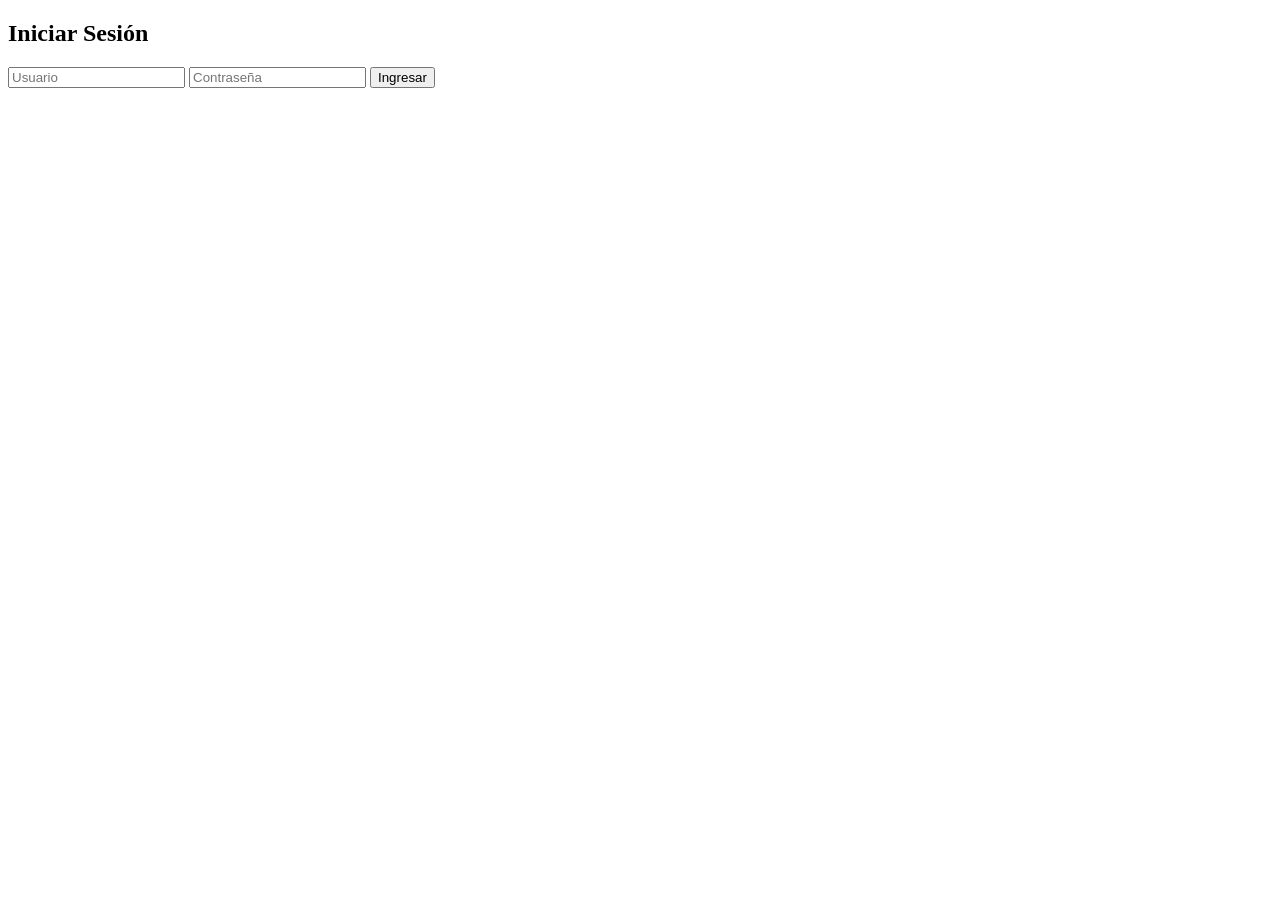
==== login.html @ 6eab9430 "feat: implement login page with basic validation and navigation" ====
<!DOCTYPE html>
<html lang="es">

<head>
    <meta charset="UTF-8">
    <title>Login</title>
    <link rel="stylesheet" href="styles.css">
</head>

<body>

    <div class="login-container">
        <h2>Iniciar Sesión</h2>

        <input type="text" id="username" placeholder="Usuario">
        <input type="password" id="password" placeholder="Contraseña">

        <button id="loginBtn">Ingresar</button>

        <p id="errorMsg" style="color: red; display: none;">
            Por favor, completa todos los campos
        </p>
    </div>

    <script src="app.js"></script>
</body>

</html>
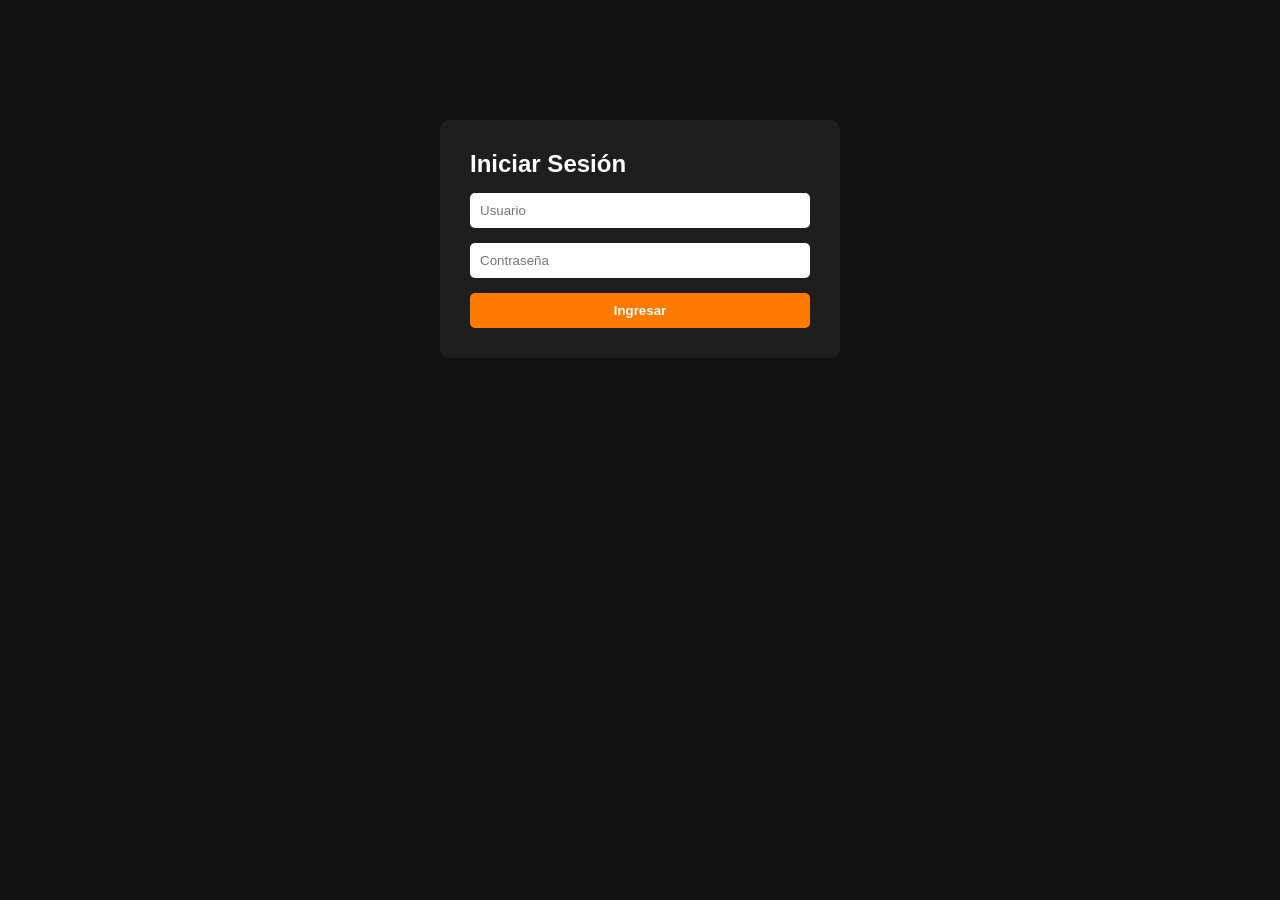
==== commit e6d5c7be: "fix: improve mobile responsiveness and correct result limit detection" ====
--- a/login.html
+++ b/login.html
@@ -3,6 +3,7 @@
 
 <head>
     <meta charset="UTF-8">
+    <meta name="viewport" content="width=device-width, initial-scale=1.0">
     <title>Login</title>
     <link rel="stylesheet" href="styles.css">
 </head>
--- a/styles.css
+++ b/styles.css
@@ -0,0 +1,154 @@
+/* Reset básico */
+* {
+    margin: 0;
+    padding: 0;
+    box-sizing: border-box;
+    font-family: Arial, sans-serif;
+}
+
+body {
+    background-color: #121212;
+    color: #ffffff;
+    padding: 20px;
+}
+
+/* LOGIN */
+.login-container {
+    max-width: 400px;
+    margin: 100px auto;
+    display: flex;
+    flex-direction: column;
+    gap: 15px;
+    background: #1e1e1e;
+    padding: 30px;
+    border-radius: 10px;
+}
+
+.login-container input {
+    padding: 10px;
+    border: none;
+    border-radius: 5px;
+}
+
+.login-container button {
+    padding: 10px;
+    background: #ff7a00;
+    border: none;
+    border-radius: 5px;
+    color: white;
+    cursor: pointer;
+    font-weight: bold;
+}
+
+.login-container button:hover {
+    background: #ff9500;
+}
+
+/* SEARCH */
+.search-container {
+    display: flex;
+    gap: 10px;
+    margin-bottom: 20px;
+}
+
+.search-container input {
+    flex: 1;
+    padding: 10px;
+    border-radius: 5px;
+    border: none;
+}
+
+.search-container button {
+    padding: 10px 15px;
+    background: #ff7a00;
+    border: none;
+    border-radius: 5px;
+    color: white;
+    cursor: pointer;
+}
+
+.search-container button:hover {
+    background: #ff9500;
+}
+
+/* CARDS */
+.results-container {
+    display: grid;
+    grid-template-columns: repeat(auto-fit, minmax(200px, 1fr));
+    gap: 20px;
+}
+
+.card {
+    background: #1e1e1e;
+    border-radius: 10px;
+    overflow: hidden;
+    cursor: pointer;
+    transition: transform 0.2s, box-shadow 0.2s;
+}
+
+.card img {
+    width: 100%;
+    height: 250px;
+    object-fit: cover;
+}
+
+.card h3 {
+    padding: 10px;
+    font-size: 16px;
+}
+
+.card p {
+    padding: 0 10px 10px;
+    font-size: 14px;
+    color: #ccc;
+}
+
+.card:hover {
+    transform: scale(1.03);
+    box-shadow: 0 0 10px rgba(255, 122, 0, 0.5);
+}
+
+/* DETAIL */
+#detailContainer {
+    max-width: 800px;
+    margin: auto;
+}
+
+#detailContainer img {
+    width: 100%;
+    border-radius: 10px;
+}
+
+#detailContainer h2 {
+    margin: 15px 0;
+}
+
+#detailContainer p {
+    line-height: 1.5;
+}
+
+/* BOTÓN VOLVER */
+header button {
+    background: #ff7a00;
+    border: none;
+    padding: 8px 12px;
+    color: white;
+    border-radius: 5px;
+    cursor: pointer;
+    margin-bottom: 10px;
+}
+
+/* RESPONSIVE */
+@media (max-width: 768px) {
+    .card img {
+        height: 180px;
+    }
+
+    .login-container {
+        margin: 50px 20px;
+    }
+
+    body {
+        padding: 10px;
+    }
+}
